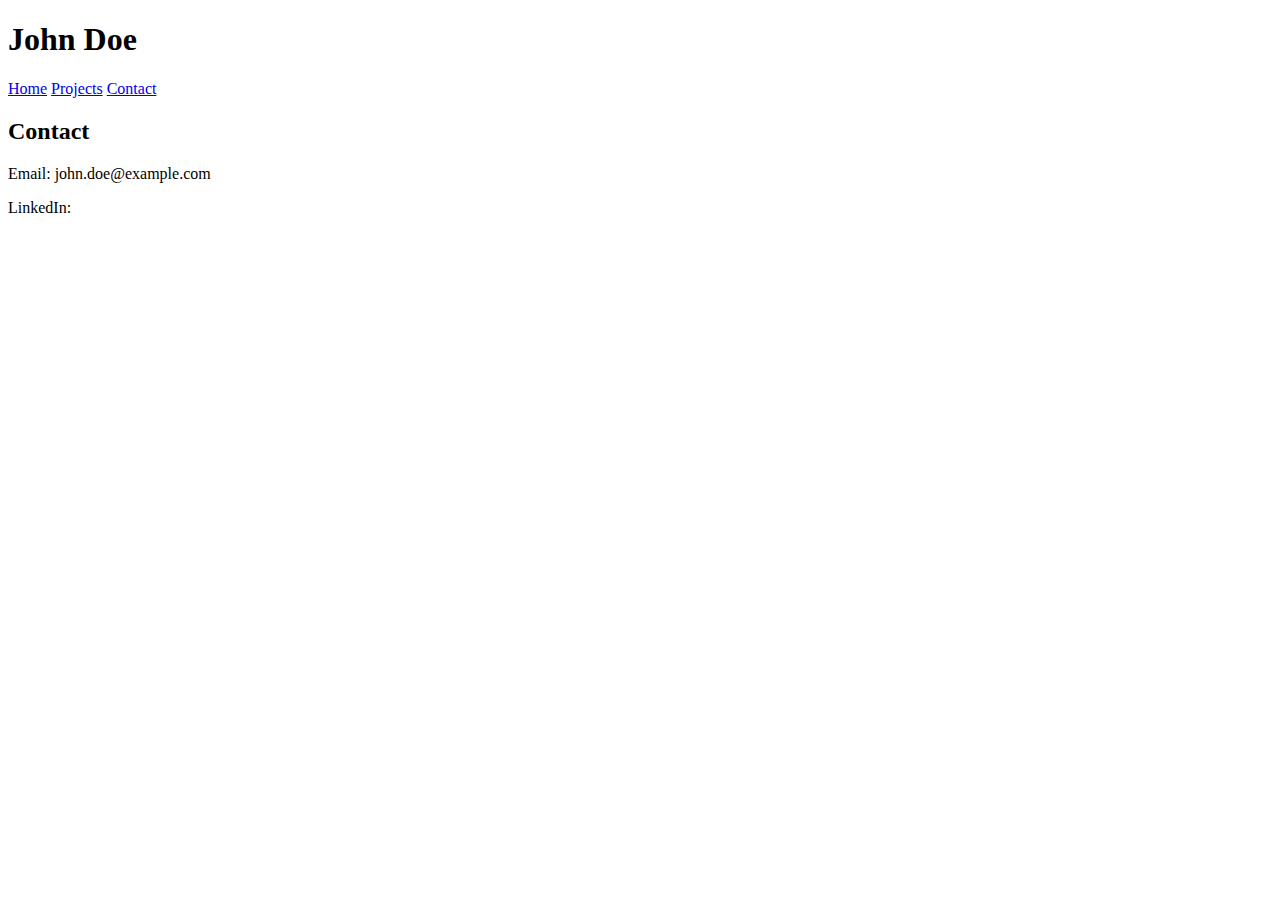
==== contact.html @ 60b00b2d "Create contact.html" ====
<!DOCTYPE html>
<html lang="en">
<head>
  <meta charset="UTF-8">
  <meta name="viewport" content="width=device-width, initial-scale=1.0">
  <title>Contact | John Doe</title>
  <link rel="stylesheet" href="css/main.css">
</head>
<body>
  <header>
    <h1>John Doe</h1>
    <nav>
      <a href="index.html">Home</a>
      <a href="projects.html">Projects</a>
      <a href="contact.html">Contact</a>
    </nav>
  </header>
  <main>
    <section>
      <h2>Contact</h2>
      <p>Email: john.doe@example.com</p>
      <p>LinkedIn: <a href="https://www.linkedin.com/in/johndoe">
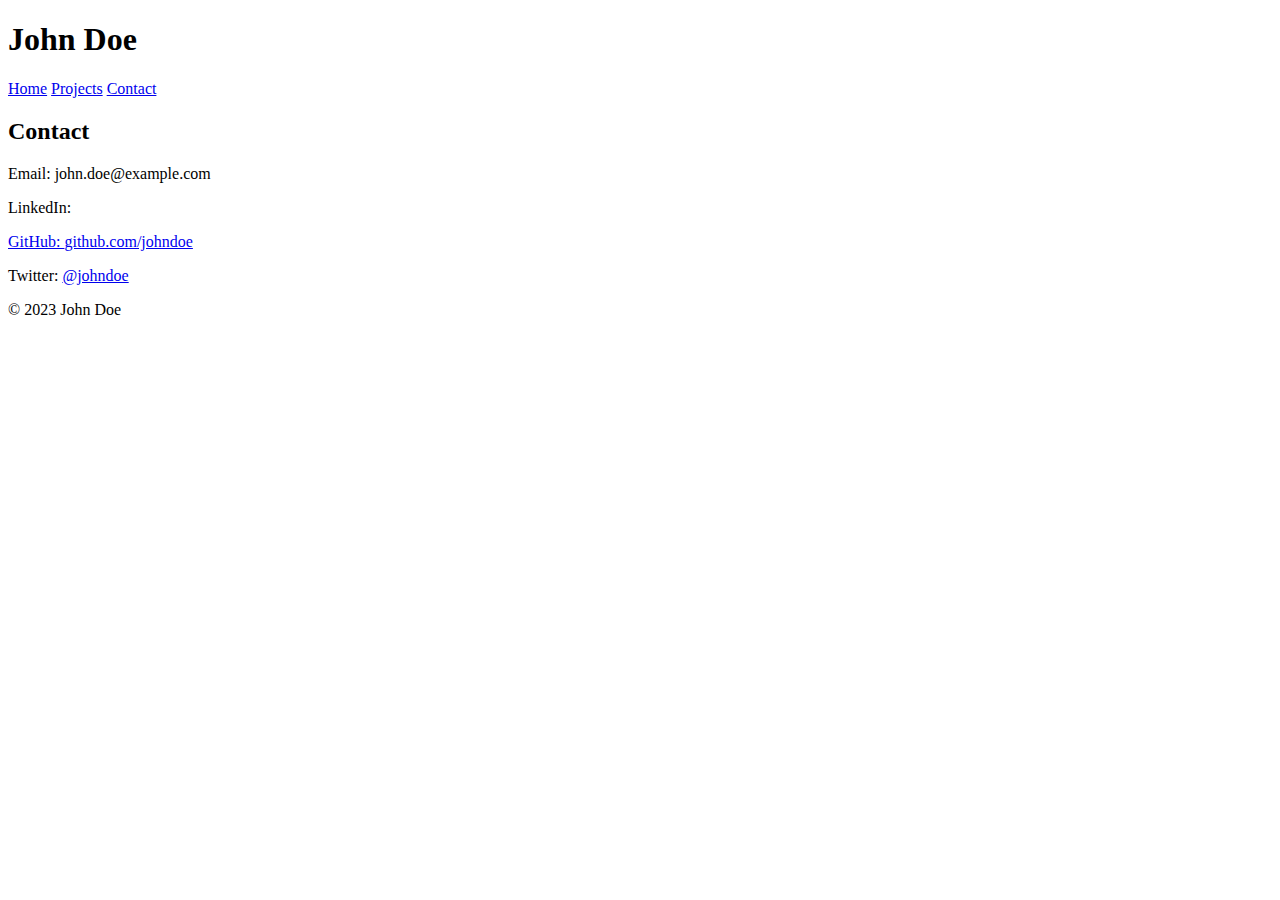
==== commit 5e9b7267: "Update contact.html" ====
--- a/contact.html
+++ b/contact.html
@@ -20,3 +20,14 @@
       <h2>Contact</h2>
       <p>Email: john.doe@example.com</p>
       <p>LinkedIn: <a href="https://www.linkedin.com/in/johndoe">
+      <p>GitHub: <a href="https://github.com/johndoe">github.com/johndoe</a></p>
+      <p>Twitter: <a href="https://twitter.com/johndoe">@johndoe</a></p>
+    </section>
+  </main>
+  <footer>
+    <p>&copy; 2023 John Doe</p>
+  </footer>
+  <script src="js/main.js"></script>
+</body>
+</html>
+
